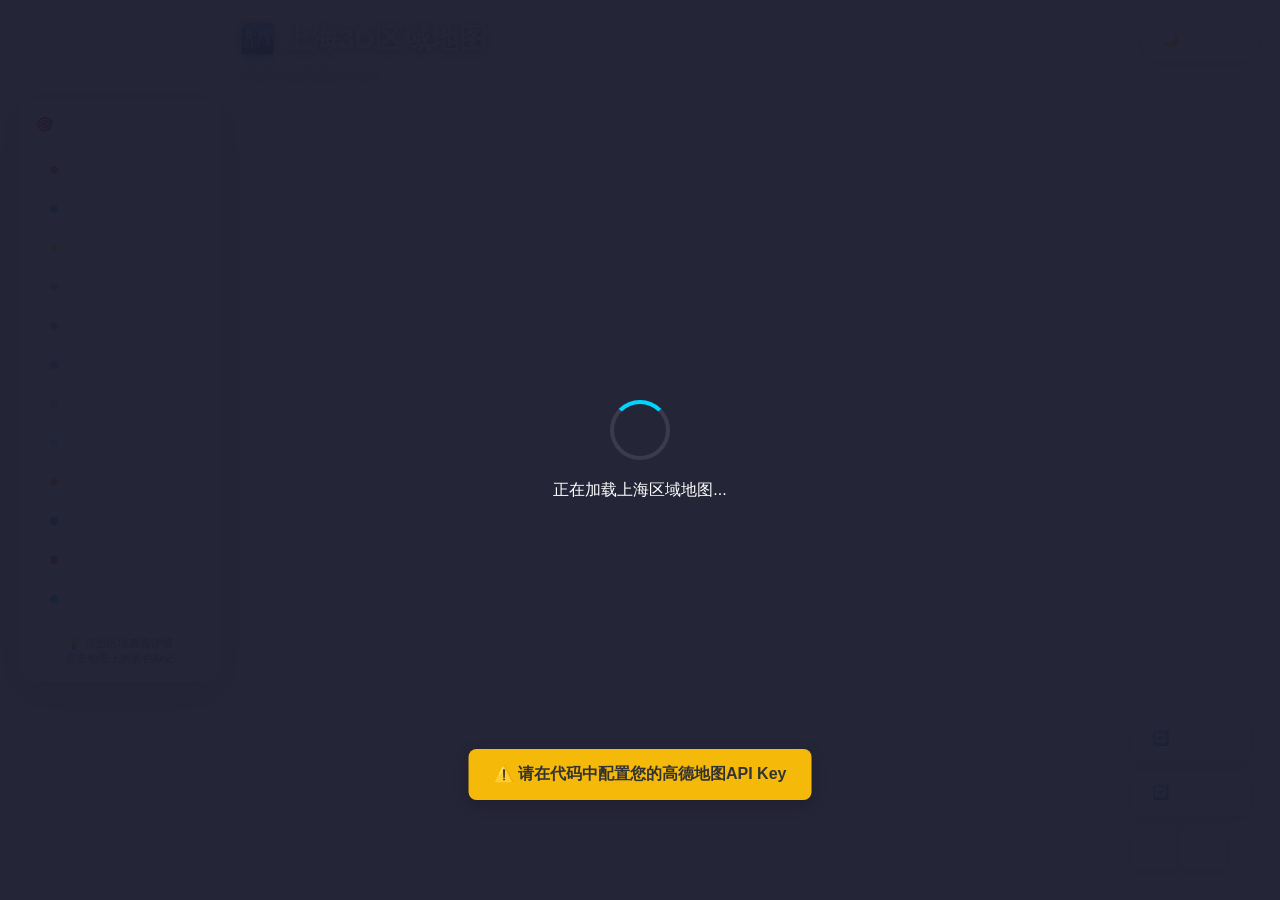
==== index-areas.html @ ef3df25d "添加区域划分版本：12个特色区域，包含著名点标记" ====
<!DOCTYPE html>
<html lang="zh-CN">
<head>
    <meta charset="UTF-8">
    <meta name="viewport" content="width=device-width, initial-scale=1.0">
    <title>上海3D街道地图 - 区域划分版</title>
    <style>
        /* 高德地图容器样式 */
        #amap-container {
            position: absolute;
            top: 0;
            left: 0;
            width: 100%;
            height: 100%;
            z-index: 1;
        }

        /* 覆盖层 */
        #overlay {
            position: absolute;
            top: 0;
            left: 0;
            width: 100%;
            height: 100%;
            z-index: 1000;
            pointer-events: none;
        }

        #overlay > * {
            pointer-events: auto;
        }
        
        /* 侧边栏样式 */
        .sidebar {
            position: fixed;
            top: 100px;
            left: 20px;
            width: 220px;
            max-height: calc(100vh - 140px);
            background: rgba(255, 255, 255, 0.95);
            backdrop-filter: blur(10px);
            border-radius: 12px;
            padding: 15px;
            z-index: 1001;
            overflow-y: auto;
            border: 1px solid rgba(0, 0, 0, 0.1);
            box-shadow: 0 10px 40px rgba(0, 0, 0, 0.2);
        }

        .sidebar h3 {
            color: #1a1a2e;
            font-size: 14px;
            margin-bottom: 10px;
            padding-bottom: 8px;
            border-bottom: 2px solid #00d4ff;
        }

        .sidebar ul {
            list-style: none;
            margin-bottom: 20px;
        }

        .sidebar li {
            color: #333;
            padding: 10px 12px;
            margin-bottom: 6px;
            border-radius: 8px;
            cursor: pointer;
            font-size: 13px;
            transition: all 0.3s;
            border-left: 4px solid transparent;
            background: rgba(0, 0, 0, 0.03);
        }

        .sidebar li:hover {
            background: rgba(0, 212, 255, 0.1);
            transform: translateX(5px);
            border-left-color: #00d4ff;
        }

        .sidebar li.active {
            background: rgba(0, 212, 255, 0.2);
            border-left-color: #00d4ff;
            font-weight: bold;
        }

        /* 区域颜色标识 */
        .area-tag {
            display: inline-block;
            width: 8px;
            height: 8px;
            border-radius: 50%;
            margin-right: 8px;
        }

        /* 标题样式 */
        .header {
            position: fixed;
            top: 20px;
            left: 260px;
            z-index: 1001;
            color: #fff;
            text-shadow: 0 2px 10px rgba(0, 0, 0, 0.5);
        }

        .header h1 {
            font-size: 24px;
            font-weight: 600;
            margin-bottom: 5px;
        }

        .header p {
            font-size: 14px;
            opacity: 0.9;
        }

        /* 控制面板 */
        .controls {
            position: fixed;
            bottom: 30px;
            right: 30px;
            z-index: 1001;
            display: flex;
            flex-direction: column;
            gap: 10px;
        }

        .controls button {
            padding: 12px 20px;
            background: rgba(255, 255, 255, 0.9);
            border: none;
            border-radius: 8px;
            color: #1a1a2e;
            cursor: pointer;
            font-size: 14px;
            transition: all 0.3s;
            box-shadow: 0 4px 15px rgba(0, 0, 0, 0.1);
        }

        .controls button:hover {
            background: #fff;
            transform: translateY(-2px);
            box-shadow: 0 6px 20px rgba(0, 0, 0, 0.15);
        }

        .zoom-controls {
            display: flex;
            gap: 5px;
        }

        .zoom-controls button {
            width: 45px;
            height: 45px;
            padding: 0;
            font-size: 20px;
            font-weight: bold;
        }

        /* 夜景模式按钮 */
        .night-mode-btn {
            position: fixed;
            top: 20px;
            right: 20px;
            z-index: 1001;
            padding: 10px 20px;
            background: rgba(255, 255, 255, 0.9);
            border: none;
            border-radius: 20px;
            color: #1a1a2e;
            cursor: pointer;
            font-size: 14px;
            box-shadow: 0 4px 15px rgba(0, 0, 0, 0.1);
            transition: all 0.3s;
        }

        .night-mode-btn:hover {
            background: #fff;
            transform: translateY(-2px);
        }

        .night-mode-btn.active {
            background: #1a1a2e;
            color: #fff;
        }

        /* 信息面板 */
        .info-panel {
            position: fixed;
            top: 50%;
            right: 30px;
            transform: translateY(-50%);
            width: 350px;
            max-height: 70vh;
            background: rgba(255, 255, 255, 0.98);
            border-radius: 16px;
            padding: 25px;
            z-index: 1002;
            box-shadow: 0 20px 60px rgba(0, 0, 0, 0.3);
            transition: all 0.3s ease;
            overflow-y: auto;
        }

        .info-panel.hidden {
            opacity: 0;
            pointer-events: none;
            transform: translateY(-50%) translateX(100px);
        }

        .info-panel .close-btn {
            position: absolute;
            top: 15px;
            right: 15px;
            width: 30px;
            height: 30px;
            border: none;
            background: rgba(0, 0, 0, 0.1);
            border-radius: 50%;
            cursor: pointer;
            font-size: 20px;
            line-height: 1;
            transition: all 0.3s;
        }

        .info-panel .close-btn:hover {
            background: rgba(0, 0, 0, 0.2);
            transform: rotate(90deg);
        }

        .info-panel h2 {
            color: #1a1a2e;
            font-size: 22px;
            margin-bottom: 15px;
            padding-right: 30px;
        }

        .info-panel .icon {
            font-size: 48px;
            text-align: center;
            margin-bottom: 15px;
        }

        .info-panel .tag {
            display: inline-block;
            padding: 4px 10px;
            border-radius: 20px;
            font-size: 12px;
            margin-bottom: 10px;
            color: white;
        }

        .info-panel p {
            margin-bottom: 10px;
            color: #555;
            line-height: 1.6;
        }

        .info-panel h3 {
            color: #1a1a2e;
            font-size: 16px;
            margin-top: 15px;
            margin-bottom: 8px;
            padding-bottom: 5px;
            border-bottom: 2px solid #00d4ff;
        }

        .info-panel ul {
            margin-bottom: 10px;
            color: #555;
            padding-left: 20px;
        }

        .info-panel li {
            margin-bottom: 5px;
        }

        /* 加载画面 */
        .loading {
            position: fixed;
            top: 0;
            left: 0;
            width: 100%;
            height: 100%;
            background: rgba(26, 26, 46, 0.95);
            display: flex;
            flex-direction: column;
            justify-content: center;
            align-items: center;
            z-index: 2000;
            transition: opacity 0.5s;
        }

        .loading.hidden {
            opacity: 0;
            pointer-events: none;
        }

        .loading-spinner {
            width: 60px;
            height: 60px;
            border: 4px solid rgba(255, 255, 255, 0.1);
            border-top-color: #00d4ff;
            border-radius: 50%;
            animation: spin 1s linear infinite;
        }

        @keyframes spin {
            to { transform: rotate(360deg); }
        }

        .loading p {
            color: #fff;
            margin-top: 20px;
            font-size: 16px;
        }

        /* 提示信息 */
        #api-key-notice {
            position: fixed;
            bottom: 100px;
            left: 50%;
            transform: translateX(-50%);
            background: rgba(255, 193, 7, 0.95);
            color: #333;
            padding: 15px 25px;
            border-radius: 8px;
            z-index: 2001;
            display: none;
            font-weight: bold;
            box-shadow: 0 4px 15px rgba(0, 0, 0, 0.2);
        }

        /* 响应式 */
        @media (max-width: 768px) {
            .sidebar {
                width: 180px;
                top: 80px;
                left: 10px;
            }
            
            .header {
                left: 200px;
            }
            
            .header h1 {
                font-size: 18px;
            }
            
            .info-panel {
                width: 90%;
                right: 5%;
                left: 5%;
                transform: translateY(0);
                top: auto;
                bottom: 100px;
                max-height: 50vh;
            }
            
            .info-panel.hidden {
                transform: translateY(100px);
            }
        }
    </style>
  <script type="module" crossorigin src="./assets/areas-Bb0hxwq-.js"></script>
  <link rel="modulepreload" crossorigin href="./assets/main-DD3Ksoh5.js">
  <link rel="stylesheet" crossorigin href="./assets/main-Dr0N0u5w.css">
</head>
<body>
    <!-- 高德地图容器 -->
    <div id="amap-container"></div>

    <!-- UI覆盖层 -->
    <div id="overlay">
        <!-- 加载画面 -->
        <div id="loading" class="loading">
            <div class="loading-spinner"></div>
            <p>正在加载上海区域地图...</p>
        </div>

        <!-- 标题 -->
        <div class="header">
            <h1>🏙️ 上海3D区域地图</h1>
            <p>点击区域查看著名地点</p>
        </div>

        <!-- 夜景模式按钮 -->
        <button id="night-mode" class="night-mode-btn">🌙 夜景模式</button>

        <!-- 控制面板 -->
        <div class="controls">
            <button id="reset-view">🔄 重置视角</button>
            <button id="toggle-rotate">🔄 自动旋转</button>
            <div class="zoom-controls">
                <button id="zoom-in">+</button>
                <button id="zoom-out">-</button>
            </div>
        </div>

        <!-- 区域导航侧边栏 -->
        <div class="sidebar">
            <h3>🎯 特色区域 (12个)</h3>
            <ul id="area-list">
                <li data-area="nanjing-road-area"><span class="area-tag" style="background: #ff6b6b;"></span>南京路商圈</li>
                <li data-area="huaihai-road-area"><span class="area-tag" style="background: #4ecdc4;"></span>淮海路商圈</li>
                <li data-area="the-bund-area"><span class="area-tag" style="background: #ffd93d;"></span>外滩历史文化区</li>
                <li data-area="yuyuan-area"><span class="area-tag" style="background: #95e1d3;"></span>豫园老城厢</li>
                <li data-area="xintiandi-area"><span class="area-tag" style="background: #f38181;"></span>新天地石库门区</li>
                <li data-area="tianzifang-area"><span class="area-tag" style="background: #aa96da;"></span>田子坊创意区</li>
                <li data-area="wukang-road-area"><span class="area-tag" style="background: #fcbad3;"></span>武康路名人故居区</li>
                <li data-area="sinan-road-area"><span class="area-tag" style="background: #a8d8ea;"></span>思南路梧桐区</li>
                <li data-area="shaanxi-south-road"><span class="area-tag" style="background: #ff9f43;"></span>陕西南路商圈</li>
                <li data-area="chongqing-north-road"><span class="area-tag" style="background: #10ac84;"></span>重庆北路商务区</li>
                <li data-area="jingan-temple-area"><span class="area-tag" style="background: #ee5a6f;"></span>静安寺商圈</li>
                <li data-area="lujiazui-area"><span class="area-tag" style="background: #00d4ff;"></span>陆家嘴金融区</li>
            </ul>
            <p style="font-size: 11px; color: #888; margin-top: 10px; text-align: center;">
                💡 点击区域查看详情<br>
                点击地图上的蓝色标记
            </p>
        </div>

        <!-- 信息面板 -->
        <div id="info-panel" class="info-panel hidden">
            <button class="close-btn" id="close-info">×</button>
            <h2 id="info-title">标题</h2>
            <div id="info-content">内容</div>
        </div>

        <!-- API Key提示 -->
        <div id="api-key-notice">
            ⚠️ 请在代码中配置您的高德地图API Key
        </div>
    </div>

    <!-- 高德地图API -->
    <script src="https://webapi.amap.com/maps?v=2.0&key=6fc614d0454e138a426ed6735b5989c8&plugin=AMap.Buildings,AMap.Scale,AMap.ToolBar,AMap.Circle,AMap.GeometryUtil"></script>

    <!-- 主程序 -->

</body>
</html>
---- assets/main-Dr0N0u5w.css ----
*{margin:0;padding:0;box-sizing:border-box}body{font-family:Segoe UI,Microsoft YaHei,sans-serif;overflow:hidden;background:linear-gradient(135deg,#1a1a2e,#16213e)}#app{width:100vw;height:100vh;position:relative}.loading{position:fixed;top:0;left:0;width:100%;height:100%;background:#1a1a2ef2;display:flex;flex-direction:column;justify-content:center;align-items:center;z-index:1000;transition:opacity .5s}.loading.hidden{opacity:0;pointer-events:none}.loading-spinner{width:60px;height:60px;border:4px solid rgba(255,255,255,.1);border-top-color:#00d4ff;border-radius:50%;animation:spin 1s linear infinite}@keyframes spin{to{transform:rotate(360deg)}}.loading p{color:#fff;margin-top:20px;font-size:16px}.sidebar{position:fixed;top:100px;left:20px;width:200px;max-height:calc(100vh - 140px);background:#ffffff1a;-webkit-backdrop-filter:blur(10px);backdrop-filter:blur(10px);border-radius:12px;padding:15px;z-index:100;overflow-y:auto;border:1px solid rgba(255,255,255,.2)}.sidebar h3{color:#fff;font-size:14px;margin-bottom:10px;padding-bottom:8px;border-bottom:1px solid rgba(255,255,255,.2)}.sidebar ul{list-style:none;margin-bottom:20px}.sidebar li{color:#fffc;padding:8px 10px;margin-bottom:5px;border-radius:6px;cursor:pointer;font-size:13px;transition:all .3s}.sidebar li:hover{background:#fff3;color:#fff;transform:translate(5px)}.header{position:fixed;top:20px;left:240px;z-index:100;color:#fff;text-shadow:0 2px 10px rgba(0,0,0,.5)}.header h1{font-size:28px;font-weight:600;margin-bottom:5px}.header p{font-size:14px;opacity:.8}.controls{position:fixed;bottom:30px;right:30px;z-index:100;display:flex;flex-direction:column;gap:10px}.controls button{padding:12px 20px;background:#ffffff1a;border:1px solid rgba(255,255,255,.2);border-radius:8px;color:#fff;cursor:pointer;font-size:14px;transition:all .3s;-webkit-backdrop-filter:blur(10px);backdrop-filter:blur(10px)}.controls button:hover{background:#fff3;transform:translateY(-2px)}.zoom-controls{display:flex;gap:5px}.zoom-controls button{width:45px;height:45px;padding:0;font-size:20px;font-weight:700}.info-panel{position:fixed;top:50%;right:30px;transform:translateY(-50%);width:350px;max-height:70vh;background:#fffffff2;border-radius:16px;padding:25px;z-index:200;box-shadow:0 20px 60px #0000004d;transition:all .3s ease;overflow-y:auto}.info-panel.hidden{opacity:0;pointer-events:none;transform:translateY(-50%) translate(100px)}.info-panel .close-btn{position:absolute;top:15px;right:15px;width:30px;height:30px;border:none;background:#0000001a;border-radius:50%;cursor:pointer;font-size:20px;line-height:1;transition:all .3s}.info-panel .close-btn:hover{background:#0003;transform:rotate(90deg)}.info-panel h2{color:#1a1a2e;font-size:22px;margin-bottom:15px;padding-right:30px}.info-panel .content{color:#333;line-height:1.6}.info-panel p{margin-bottom:10px;color:#555}.info-panel h3{color:#1a1a2e;font-size:16px;margin-top:15px;margin-bottom:8px;padding-bottom:5px;border-bottom:2px solid #00d4ff}.info-panel .tag{display:inline-block;padding:4px 10px;background:linear-gradient(135deg,#00d4ff,#09c);color:#fff;border-radius:20px;font-size:12px;margin-bottom:10px}.info-panel .icon{font-size:48px;text-align:center;margin-bottom:15px}.night-mode-btn{position:fixed;top:20px;right:20px;z-index:100;padding:10px 20px;background:#ffffff1a;border:1px solid rgba(255,255,255,.3);border-radius:20px;color:#fff;cursor:pointer;font-size:14px;-webkit-backdrop-filter:blur(10px);backdrop-filter:blur(10px);transition:all .3s}.night-mode-btn:hover{background:#fff3}.night-mode-btn.active{background:#00d4ff4d;border-color:#00d4ff}.tooltip{position:fixed;background:#000c;color:#fff;padding:8px 12px;border-radius:6px;font-size:12px;pointer-events:none;z-index:1000;opacity:0;transition:opacity .3s}.tooltip.visible{opacity:1}#canvas{width:100%;height:100%;display:block}@media(max-width:768px){.header h1{font-size:20px}.info-panel{width:90%;right:5%;left:5%;transform:translateY(0);top:auto;bottom:100px;max-height:50vh}.info-panel.hidden{transform:translateY(100px)}.controls{bottom:20px;right:20px}}
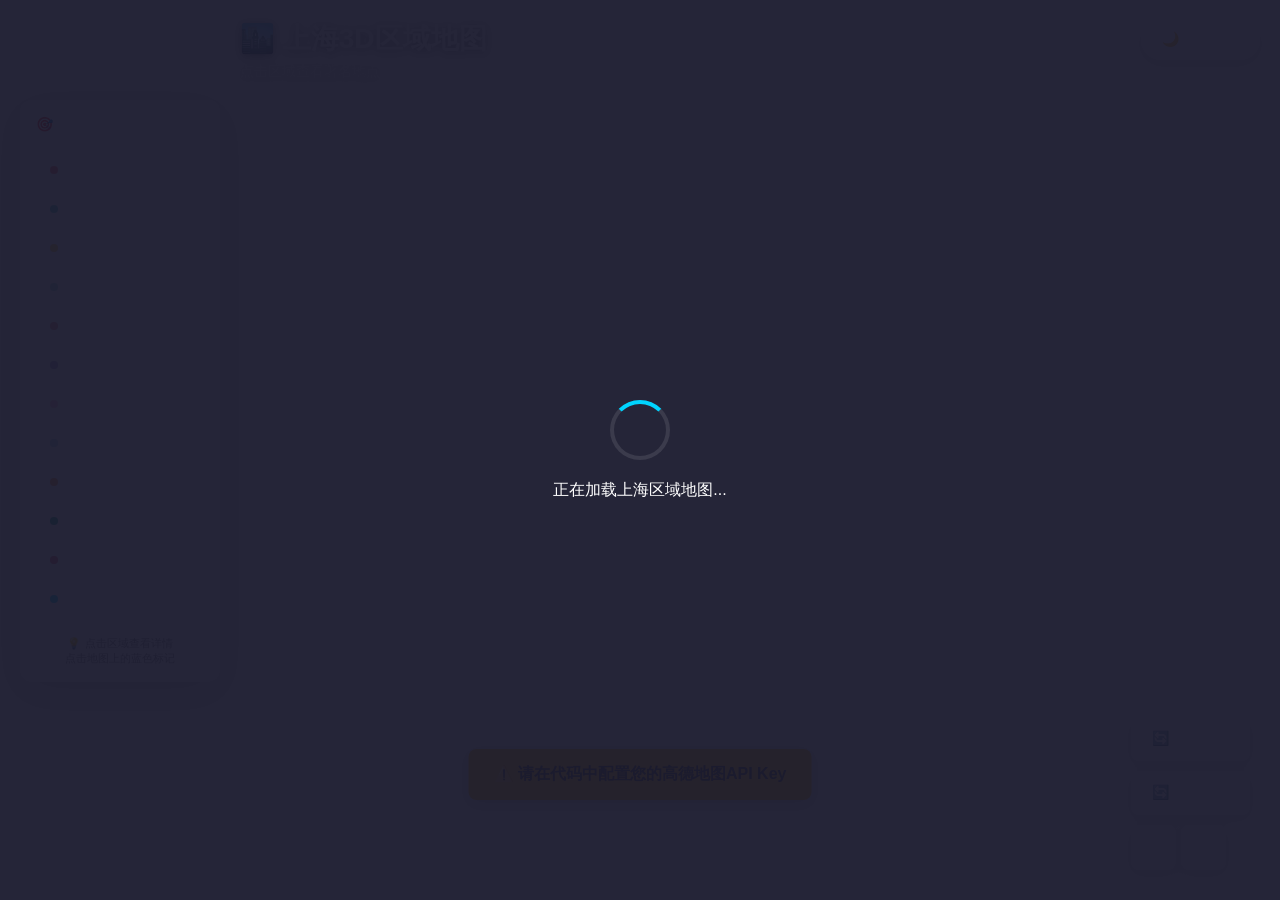
==== commit 909faea1: "修复z-index层级：地图z-index=0，UI层z-index=100-104" ====
--- a/index-areas.html
+++ b/index-areas.html
@@ -5,24 +5,24 @@
     <meta name="viewport" content="width=device-width, initial-scale=1.0">
     <title>上海3D街道地图 - 区域划分版</title>
     <style>
-        /* 高德地图容器样式 */
+        /* 高德地图容器样式 - 放在底层 */
         #amap-container {
-            position: absolute;
+            position: fixed;
             top: 0;
             left: 0;
             width: 100%;
             height: 100%;
-            z-index: 1;
-        }
-
-        /* 覆盖层 */
+            z-index: 0;
+        }
+
+        /* 覆盖层 - 确保在最上层 */
         #overlay {
-            position: absolute;
+            position: fixed;
             top: 0;
             left: 0;
             width: 100%;
             height: 100%;
-            z-index: 1000;
+            z-index: 100;
             pointer-events: none;
         }
 
@@ -30,7 +30,7 @@
             pointer-events: auto;
         }
         
-        /* 侧边栏样式 */
+        /* 侧边栏样式 - 确保可点击 */
         .sidebar {
             position: fixed;
             top: 100px;
@@ -41,7 +41,7 @@
             backdrop-filter: blur(10px);
             border-radius: 12px;
             padding: 15px;
-            z-index: 1001;
+            z-index: 101;
             overflow-y: auto;
             border: 1px solid rgba(0, 0, 0, 0.1);
             box-shadow: 0 10px 40px rgba(0, 0, 0, 0.2);
@@ -98,7 +98,7 @@
             position: fixed;
             top: 20px;
             left: 260px;
-            z-index: 1001;
+            z-index: 101;
             color: #fff;
             text-shadow: 0 2px 10px rgba(0, 0, 0, 0.5);
         }
@@ -161,7 +161,7 @@
             position: fixed;
             top: 20px;
             right: 20px;
-            z-index: 1001;
+            z-index: 101;
             padding: 10px 20px;
             background: rgba(255, 255, 255, 0.9);
             border: none;
@@ -194,7 +194,7 @@
             background: rgba(255, 255, 255, 0.98);
             border-radius: 16px;
             padding: 25px;
-            z-index: 1002;
+            z-index: 102;
             box-shadow: 0 20px 60px rgba(0, 0, 0, 0.3);
             transition: all 0.3s ease;
             overflow-y: auto;
@@ -285,7 +285,7 @@
             flex-direction: column;
             justify-content: center;
             align-items: center;
-            z-index: 2000;
+            z-index: 103;
             transition: opacity 0.5s;
         }
 
@@ -323,7 +323,7 @@
             color: #333;
             padding: 15px 25px;
             border-radius: 8px;
-            z-index: 2001;
+            z-index: 104;
             display: none;
             font-weight: bold;
             box-shadow: 0 4px 15px rgba(0, 0, 0, 0.2);
@@ -396,21 +396,21 @@
         </div>
 
         <!-- 区域导航侧边栏 -->
-        <div class="sidebar">
+        <div class="sidebar" style="pointer-events: auto !important;">
             <h3>🎯 特色区域 (12个)</h3>
-            <ul id="area-list">
-                <li data-area="nanjing-road-area"><span class="area-tag" style="background: #ff6b6b;"></span>南京路商圈</li>
-                <li data-area="huaihai-road-area"><span class="area-tag" style="background: #4ecdc4;"></span>淮海路商圈</li>
-                <li data-area="the-bund-area"><span class="area-tag" style="background: #ffd93d;"></span>外滩历史文化区</li>
-                <li data-area="yuyuan-area"><span class="area-tag" style="background: #95e1d3;"></span>豫园老城厢</li>
-                <li data-area="xintiandi-area"><span class="area-tag" style="background: #f38181;"></span>新天地石库门区</li>
-                <li data-area="tianzifang-area"><span class="area-tag" style="background: #aa96da;"></span>田子坊创意区</li>
-                <li data-area="wukang-road-area"><span class="area-tag" style="background: #fcbad3;"></span>武康路名人故居区</li>
-                <li data-area="sinan-road-area"><span class="area-tag" style="background: #a8d8ea;"></span>思南路梧桐区</li>
-                <li data-area="shaanxi-south-road"><span class="area-tag" style="background: #ff9f43;"></span>陕西南路商圈</li>
-                <li data-area="chongqing-north-road"><span class="area-tag" style="background: #10ac84;"></span>重庆北路商务区</li>
-                <li data-area="jingan-temple-area"><span class="area-tag" style="background: #ee5a6f;"></span>静安寺商圈</li>
-                <li data-area="lujiazui-area"><span class="area-tag" style="background: #00d4ff;"></span>陆家嘴金融区</li>
+            <ul id="area-list" style="pointer-events: auto !important;">
+                <li data-area="nanjing-road-area" onclick="alert('点击了南京路商圈')" style="pointer-events: auto !important; cursor: pointer !important;"><span class="area-tag" style="background: #ff6b6b;"></span>南京路商圈</li>
+                <li data-area="huaihai-road-area" onclick="alert('点击了淮海路商圈')" style="pointer-events: auto !important; cursor: pointer !important;"><span class="area-tag" style="background: #4ecdc4;"></span>淮海路商圈</li>
+                <li data-area="the-bund-area" onclick="alert('点击了外滩')" style="pointer-events: auto !important; cursor: pointer !important;"><span class="area-tag" style="background: #ffd93d;"></span>外滩历史文化区</li>
+                <li data-area="yuyuan-area" style="pointer-events: auto !important; cursor: pointer !important;"><span class="area-tag" style="background: #95e1d3;"></span>豫园老城厢</li>
+                <li data-area="xintiandi-area" style="pointer-events: auto !important; cursor: pointer !important;"><span class="area-tag" style="background: #f38181;"></span>新天地石库门区</li>
+                <li data-area="tianzifang-area" style="pointer-events: auto !important; cursor: pointer !important;"><span class="area-tag" style="background: #aa96da;"></span>田子坊创意区</li>
+                <li data-area="wukang-road-area" style="pointer-events: auto !important; cursor: pointer !important;"><span class="area-tag" style="background: #fcbad3;"></span>武康路名人故居区</li>
+                <li data-area="sinan-road-area" style="pointer-events: auto !important; cursor: pointer !important;"><span class="area-tag" style="background: #a8d8ea;"></span>思南路梧桐区</li>
+                <li data-area="shaanxi-south-road" style="pointer-events: auto !important; cursor: pointer !important;"><span class="area-tag" style="background: #ff9f43;"></span>陕西南路商圈</li>
+                <li data-area="chongqing-north-road" style="pointer-events: auto !important; cursor: pointer !important;"><span class="area-tag" style="background: #10ac84;"></span>重庆北路商务区</li>
+                <li data-area="jingan-temple-area" style="pointer-events: auto !important; cursor: pointer !important;"><span class="area-tag" style="background: #ee5a6f;"></span>静安寺商圈</li>
+                <li data-area="lujiazui-area" style="pointer-events: auto !important; cursor: pointer !important;"><span class="area-tag" style="background: #00d4ff;"></span>陆家嘴金融区</li>
             </ul>
             <p style="font-size: 11px; color: #888; margin-top: 10px; text-align: center;">
                 💡 点击区域查看详情<br>
@@ -435,6 +435,38 @@
     <script src="https://webapi.amap.com/maps?v=2.0&key=6fc614d0454e138a426ed6735b5989c8&plugin=AMap.Buildings,AMap.Scale,AMap.ToolBar,AMap.Circle,AMap.GeometryUtil"></script>
 
     <!-- 主程序 -->
+    <script type="module" src="./assets/areas-Bb0hxwq-.js"></script>
+    
+    <!-- 调试脚本：确保点击事件绑定 -->
+    <script>
+        window.addEventListener('load', function() {
+            console.log('页面加载完成');
+            
+            // 直接绑定区域列表点击
+            const areaList = document.getElementById('area-list');
+            if (areaList) {
+                console.log('找到area-list');
+                areaList.addEventListener('click', function(e) {
+                    console.log('area-list被点击', e.target);
+                    const li = e.target.closest('li');
+                    if (li) {
+                        const areaId = li.getAttribute('data-area');
+                        console.log('点击了区域:', areaId);
+                        alert('点击了区域: ' + areaId);
+                    }
+                });
+            }
+            
+            // 测试按钮点击
+            const resetBtn = document.getElementById('reset-view');
+            if (resetBtn) {
+                resetBtn.addEventListener('click', function() {
+                    console.log('重置按钮被点击');
+                    alert('重置按钮工作正常');
+                });
+            }
+        });
+    </script>
 
 </body>
 </html>
